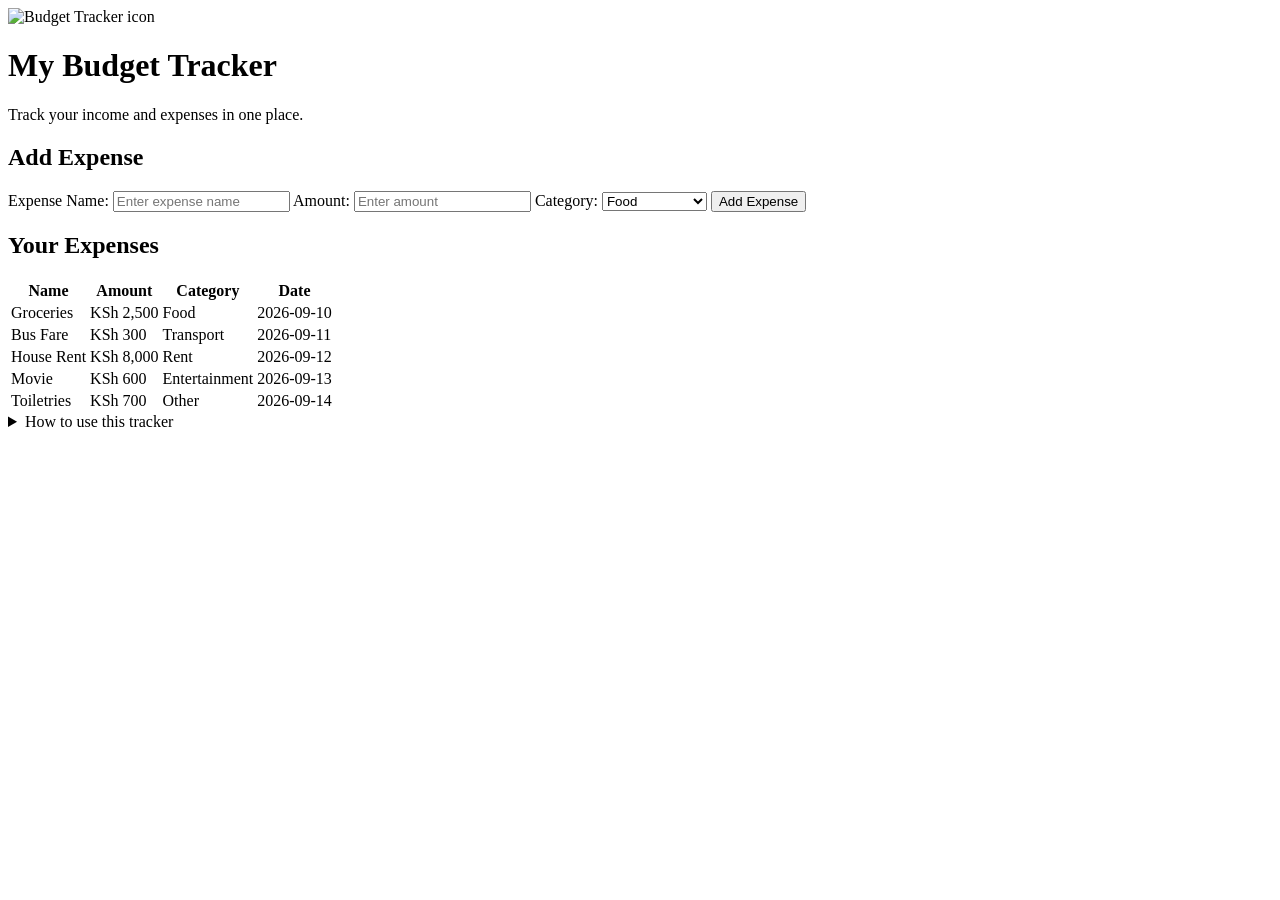
==== week 2 index.html @ b707497e "Rename index.html to week 2 index.html" ====
<!DOCTYPE html>
<html lang="en">
<head>
    <meta charset="UTF-8">
    <meta name="viewport" content="width=device-width, initial-scale=1.0">
    <title>My Budget Tracker</title>
    <link rel="stylesheet" href="style.css">
</head>

<body>
<img src="https://cdn-icons-png.flaticon.com/512/3135/3135706.png" alt="Budget Tracker icon" width="80">
    <h1>My Budget Tracker</h1>

    <p>Track your income and expenses in one place.</p>

    <section id="add-expense">
        <h2>Add Expense</h2>
        <form>
        <label for="expense-name">Expense Name:</label>
        <input type="text" id="expense-name" placeholder="Enter expense name">

       <label for="expense-amount">Amount:</label>
<input type="number" id="expense-amount" placeholder="Enter amount">

        <label for="category">Category:</label>
        <select id="expense-category">
  <option value="Food">Food</option>
  <option value="Transport">Transport</option>
  <option value="Rent">Rent</option>
  <option value="Entertainment">Entertainment</option>
  <option value="Other">Other</option>
</select>
        <button type="button">Add Expense</button>         
  </form>
    </section>

    <section class="expenses">
        <h2>Your Expenses</h2>
        <table>
  <thead>
    <tr>
      <th>Name</th>
      <th>Amount</th>
      <th>Category</th>
      <th>Date</th>
    </tr>
  </thead>

  <tbody>
    <tr>
      <td>Groceries</td>
      <td>KSh 2,500</td>
      <td>Food</td>
      <td>2026-09-10</td>
    </tr>

    <tr>
      <td>Bus Fare</td>
      <td>KSh 300</td>
      <td>Transport</td>
      <td>2026-09-11</td>
    </tr>

    <tr>
      <td>House Rent</td>
      <td>KSh 8,000</td>
      <td>Rent</td>
      <td>2026-09-12</td>
    </tr>

    <tr>
      <td>Movie</td>
      <td>KSh 600</td>
      <td>Entertainment</td>
      <td>2026-09-13</td>
    </tr>

    <tr>
      <td>Toiletries</td>
      <td>KSh 700</td>
      <td>Other</td>
      <td>2026-09-14</td>
    </tr>
  </tbody>
</table>
    </section>
    <details>
    <summary>How to use this tracker</summary>
    <p>Enter the expense name, amount, and category using the form above. The expense will be added to the tracker in future versions.</p>
</details>
<iframe
    width="560"
    height="315"
    src="https://www.youtube.com/embed/AdT8LJ7L6tM"
    title="Budgeting Tips Video"
    frameborder="0">
</iframe>
</body>
</html>
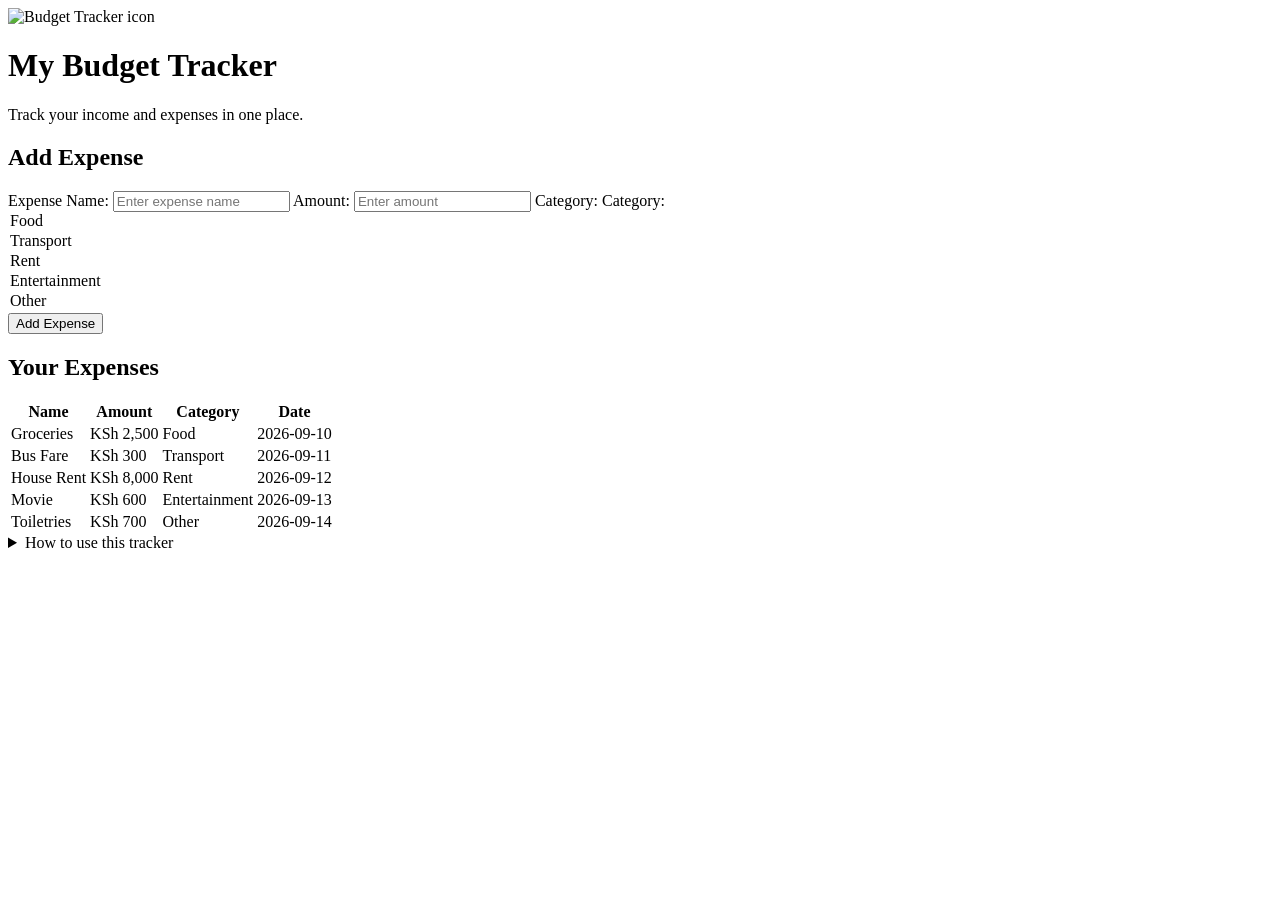
==== commit f91845b4: "Update week 2 index.html" ====
--- a/week 2 index.html
+++ b/week 2 index.html
@@ -23,7 +23,7 @@
 <input type="number" id="expense-amount" placeholder="Enter amount">
 
         <label for="category">Category:</label>
-        <select id="expense-category">
+        <label for="expense-category">Category:</label>
   <option value="Food">Food</option>
   <option value="Transport">Transport</option>
   <option value="Rent">Rent</option>
